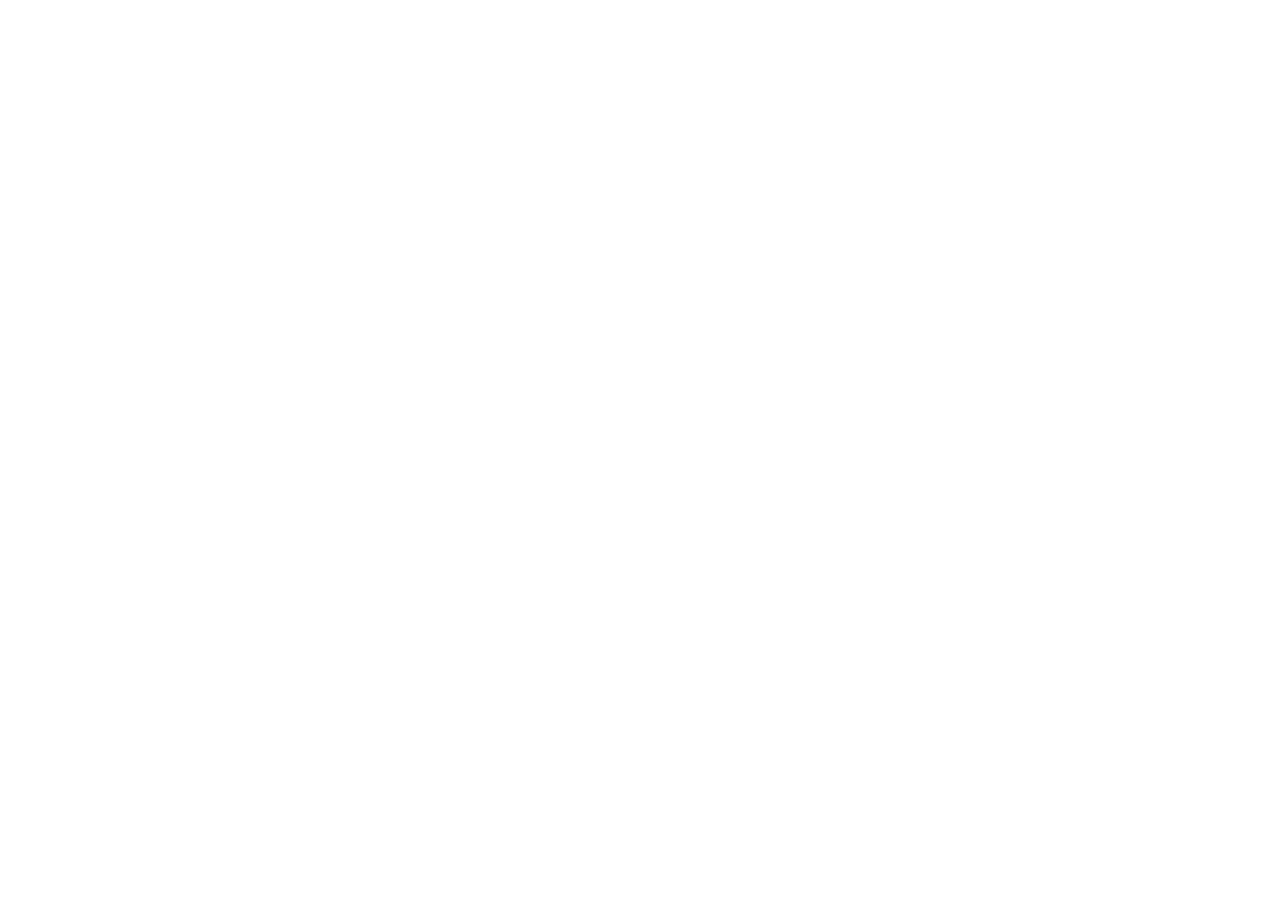
==== index.html @ fbb98ce0 "completed HW#1" ====
<!DOCTYPE html>
<html lang="en">

<head>
   <meta charset="UTF-8">
   <meta http-equiv="X-UA-Compatible" content="IE=edge">
   <meta name="viewport" content="width=device-width, initial-scale=1.0">
   <title>Java Script</title>
</head>

<body>
   <script src="app.js">
      'use strict';
   </script>
</body>

</html>
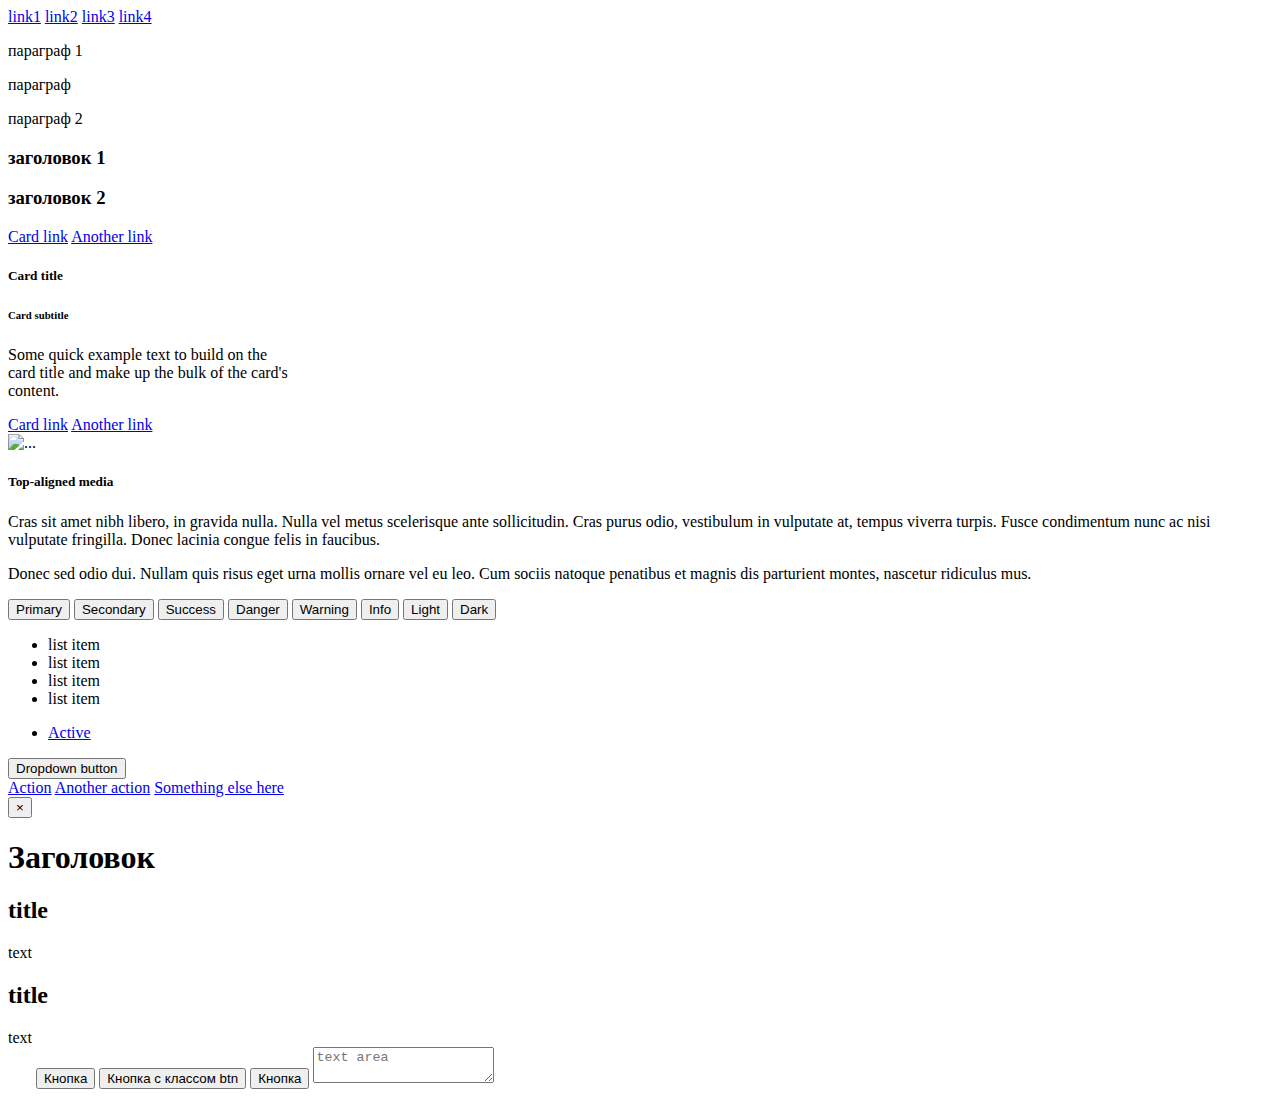
==== commit d49614f4: "completed HW#5 part1 and added css file" ====
--- a/index.html
+++ b/index.html
@@ -5,13 +5,164 @@
    <meta charset="UTF-8">
    <meta http-equiv="X-UA-Compatible" content="IE=edge">
    <meta name="viewport" content="width=device-width, initial-scale=1.0">
+   <link rel="stylesheet" href="style.css">
    <title>Java Script</title>
 </head>
 
 <body>
-   <script src="app.js">
-      'use strict';
-   </script>
+   <!-- * 5.1.1 Используя поиск по id, получите ссылку с текстом link4 и выведите ее в консоль. -->
+   <a href="#">link1</a>
+   <a href="#">link2</a>
+   <a href="#">link3</a>
+   <a href="#" id="four">link4</a>
+
+   <!-- * 5.1.2 Используя поиск по имени класса, получите все элементы с классом .one и выведите их в консоль. -->
+   <p class="one">параграф 1</p>
+   <p>параграф</p>
+   <p class="one">параграф 2</p>
+   <h3 class="one">заголовок 1</h3>
+   <h3>заголовок 2</h3>
+
+   <!-- * 5.1.3 Используя поиск по селектору (метод querySelectorAll) найдите только те ссылки с классом .card-link, которые находятся в card-body и выведите их в консоль. -->
+   <a href="#" class="card-link">Card link</a>
+   <a href="#" class="card-link">Another link</a>
+
+   <div class="card" style="width: 18rem;">
+      <div class="card-body">
+         <h5 class="card-title">Card title</h5>
+         <h6 class="card-subtitle mb-2 text-muted">Card subtitle</h6>
+         <p class="card-text">
+            Some quick example text to build on the card title and make up the bulk of the card's
+            content.
+         </p>
+         <a href="#" class="card-link">Card link</a>
+         <a href="#" class="card-link">Another link</a>
+      </div>
+   </div>
+
+   <!-- * 5.1.4 Используя поиск по селектору (метод querySelector) найдите div с атрибутом aria-valuenow="50" и выведите его в консоль. -->
+   <div class="progress">
+      <div class="progress-bar" role="progressbar" aria-valuenow="0" aria-valuemin="0" aria-valuemax="100"></div>
+   </div>
+   <div class="progress">
+      <div class="progress-bar" role="progressbar" style="width: 25%" aria-valuenow="25" aria-valuemin="0"
+         aria-valuemax="100"></div>
+   </div>
+   <div class="progress">
+      <div class="progress-bar" role="progressbar" style="width: 50%" aria-valuenow="50" aria-valuemin="0"
+         aria-valuemax="100"></div>
+   </div>
+   <div class="progress">
+      <div class="progress-bar" role="progressbar" style="width: 75%" aria-valuenow="75" aria-valuemin="0"
+         aria-valuemax="100"></div>
+   </div>
+   <div class="progress">
+      <div class="progress-bar" role="progressbar" style="width: 100%" aria-valuenow="100" aria-valuemin="0"
+         aria-valuemax="100"></div>
+   </div>
+
+   <!-- * 5.2.1 Обратитесь к элементу с классом .mt-0 и получите его родителя - элемент с классом .media-body. -->
+   <div class="media">
+      <img src="..." class="align-self-start mr-3" alt="...">
+      <div class="media-body">
+         <h5 class="mt-0">Top-aligned media</h5>
+         <p>
+            Cras sit amet nibh libero, in gravida nulla. Nulla vel metus scelerisque ante sollicitudin. Cras purus
+            odio, vestibulum in vulputate at, tempus viverra turpis. Fusce condimentum nunc ac nisi vulputate
+            fringilla. Donec lacinia congue felis in faucibus.
+         </p>
+         <p>
+            Donec sed odio dui. Nullam quis risus eget urna mollis ornare vel eu leo. Cum sociis natoque penatibus et
+            magnis dis parturient montes, nascetur ridiculus mus.
+         </p>
+      </div>
+   </div>
+
+   <!-- * 5.2.2 Добавьте в div c помощью appendChild следующую разметку: <h3>hello world</h3> -->
+   <div class="empty">
+   </div>
+
+   <!-- * 5.2.3 Найдите элемент с классом .btn-outline-warning и удалите его. Аналогичным образом удалите элемент с классом .btn-outline-dark -->
+   <!-- * 5.2.4 Найдите кнопку с классом .btn-info и сделайте текст в кнопке: "Кнопка".-->
+   <button type="button" class="btn btn-outline-primary">Primary</button>
+   <button type="button" class="btn btn-outline-secondary">Secondary</button>
+   <button type="button" class="btn btn-outline-success">Success</button>
+   <button type="button" class="btn btn-outline-danger">Danger</button>
+   <button type="button" class="btn btn-outline-warning">Warning</button>
+   <button type="button" class="btn btn-info">Info</button>
+   <button type="button" class="btn btn-outline-light">Light</button>
+   <button type="button" class="btn btn-outline-dark">Dark</button>
+
+   <!-- * 5.3.1 Найдите тег ul. И добавьте ему класс one. -->
+   <ul>
+      <li>list item</li>
+      <li>list item</li>
+      <li>list item</li>
+      <li>list item</li>
+   </ul>
+
+   <!-- * 5.3.2 Найдите элемент с классом .nav-link и используя метод toggle из свойства classList у элемента, добавьте или уберите класс .active. -->
+   <ul class="nav">
+      <li class="nav-item">
+         <a class="nav-link active" href="#">Active</a>
+      </li>
+   </ul>
+
+   <!-- * 5.3.3 Найдите элемент с классом .dropdown-menu и удалите этот класс, используя свойство classList у элемента, и метод remove(). -->
+   <!-- * 5.3.4 Добавьте в div с классом .menu следующую разметку: <a href="#">link</a> используя метод insertAdjacentHTML. -->
+   <div class="dropdown">
+      <button class="btn btn-secondary dropdown-toggle" type="button" id="dropdownMenuButton" data-toggle="dropdown"
+         aria-haspopup="true" aria-expanded="false">
+         Dropdown button
+      </button>
+      <div class="menu dropdown-menu" aria-labelledby="dropdownMenuButton">
+         <a class="dropdown-item" href="#">Action</a>
+         <a class="dropdown-item" href="#">Another action</a>
+         <a class="dropdown-item" href="#">Something else here</a>
+      </div>
+   </div>
+
+   <!-- * 5.3.5 Выведите в консоль значение атрибутов data-dismiss и aria-label с помощью метода getAttribute. -->
+   <button type="button" class="close" data-dismiss="modal" aria-label="Close">
+      <span aria-hidden="true">&times;</span>
+   </button>
+
+   <!-- * 5.3.6 Добавьте заголовку атрибут data-one="один" и атрибут     data-two="два" с помощью метода setAttribute. -->
+   <h1>Заголовок</h1>
+
+   <!-- * 5.3.7 Найдите заголовок с id="title" и замените значение id на что-то другое. -->
+   <article>
+      <h2>title</h2>
+      text
+   </article>
+   <article>
+      <h2 id="title">title</h2>
+      text
+   </article>
+
+   <!-- * 5.4.2 Дождитесь когда все картинки загрузятся (событие load) и   покажите с помощью alert сообщение: "все картинки загружены". -->
+   <img src="https://placeimg.com/1000/1000/animals" alt="">
+   <img src="https://placeimg.com/1000/1000/arch" alt="">
+   <img src="https://placeimg.com/1000/1000/nature" alt="">
+   <img src="https://placeimg.com/1000/1000/people" alt="">
+   <img src="https://placeimg.com/1000/1000/tech" alt="">
+   <img src="https://placeimg.com/1000/1000/tech/grayscale" alt="">
+   <img src="https://placeimg.com/1000/1000/tech/sepia" alt="">
+
+   <!-- * 5.4.3 Сделайте, чтобы по клику по кнопке с классом .btn появлялся alert('клик'). -->
+   <button>Кнопка</button>
+   <button class="btn">Кнопка с классом btn</button>
+   <button>Кнопка</button>
+
+   <!-- * 5.4.4 Сделайте, чтобы при наведении на textarea в консоли     появлялось сообщение: "вы навели на textarea" -->
+   <textarea placeholder="text area"></textarea>
+
+
+   <!-- <script src="app.js"></script>
+   <script src="app_2.js"></script>
+   <script src="app_3.js"></script>
+   <script src="app_4.js"></script> -->
+   <script src="app_5.js"></script>
 </body>
 
 </html>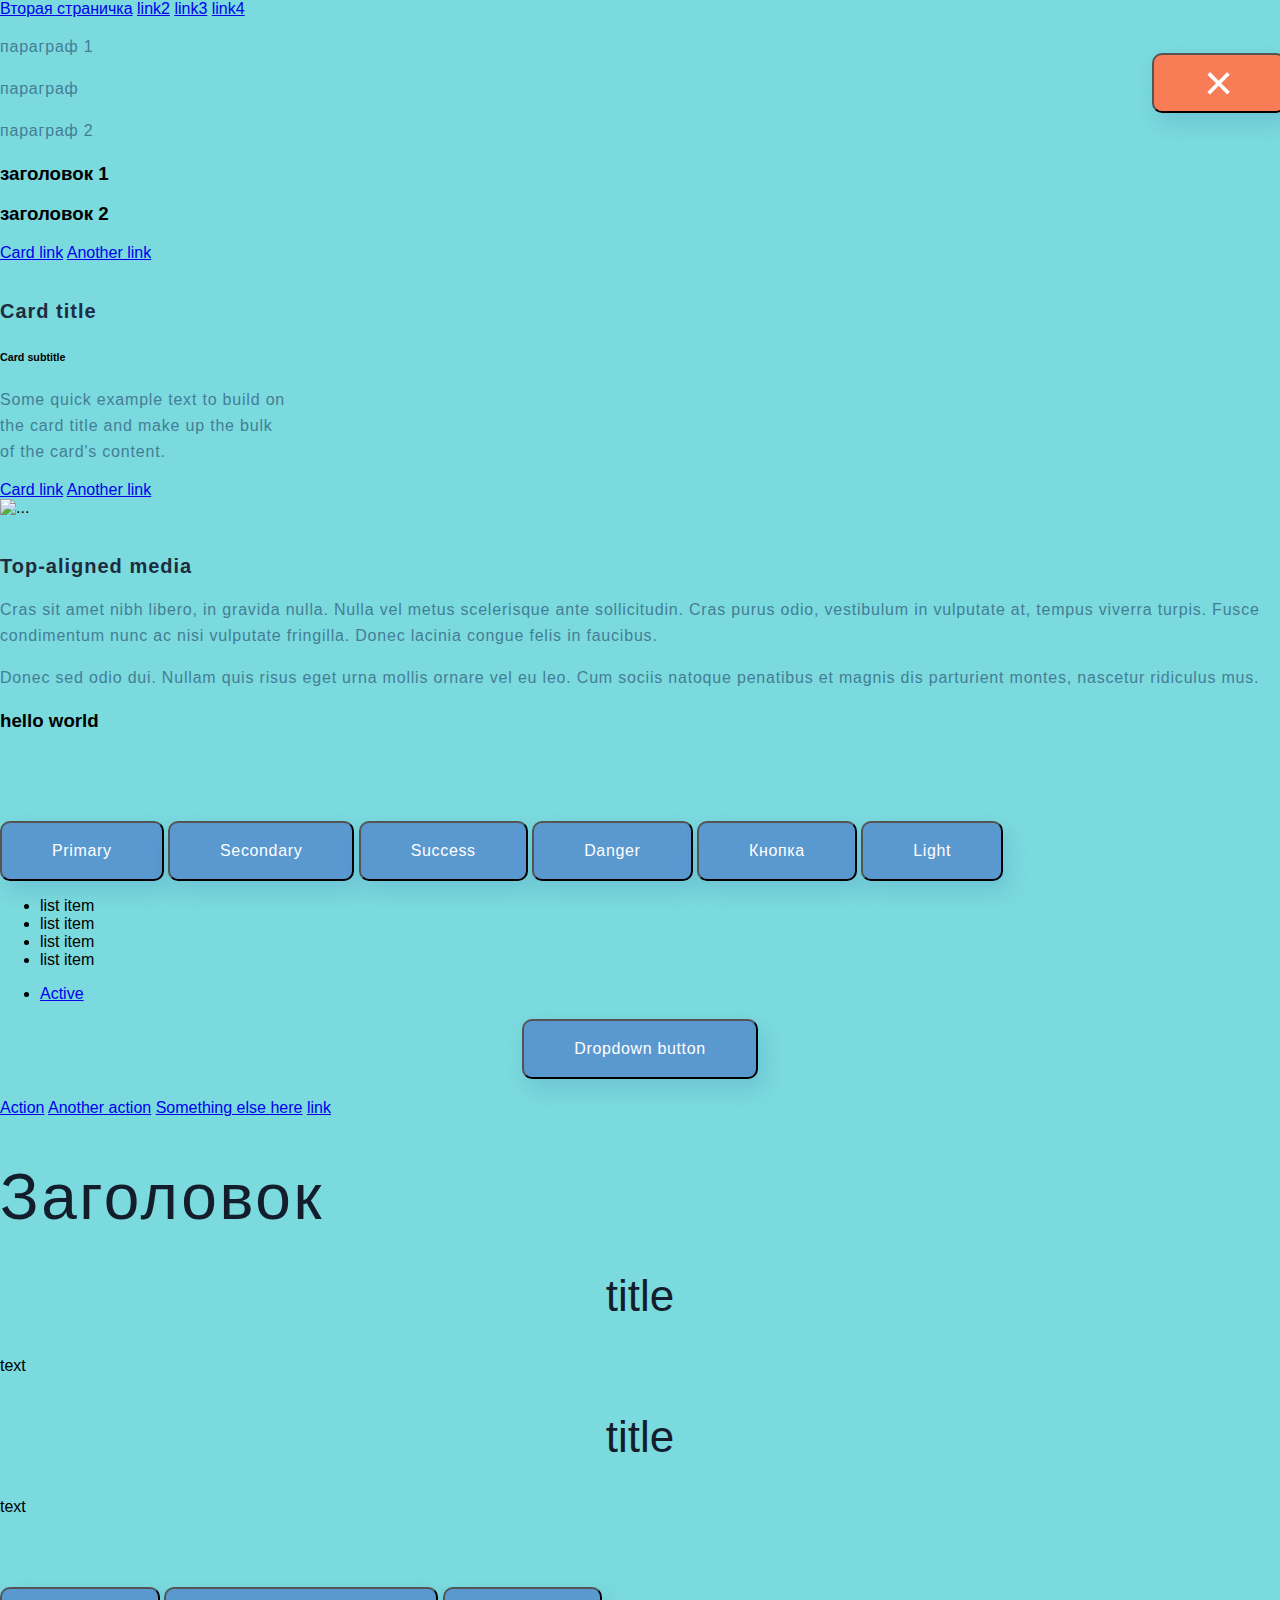
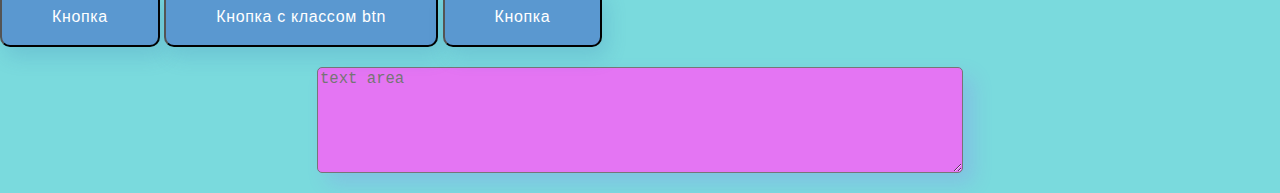
==== commit 78ccca19: "completed HW#5 part2 and added index-2.html" ====
--- a/index.html
+++ b/index.html
@@ -11,7 +11,7 @@
 
 <body>
    <!-- * 5.1.1 Используя поиск по id, получите ссылку с текстом link4 и выведите ее в консоль. -->
-   <a href="#">link1</a>
+   <a href="index-2.html" target="blank">Вторая страничка</a>
    <a href="#">link2</a>
    <a href="#">link3</a>
    <a href="#" id="four">link4</a>
@@ -158,11 +158,11 @@
    <textarea placeholder="text area"></textarea>
 
 
-   <!-- <script src="app.js"></script>
+   <script src="app.js"></script>
    <script src="app_2.js"></script>
    <script src="app_3.js"></script>
-   <script src="app_4.js"></script> -->
-   <script src="app_5.js"></script>
+   <script src="app_4.js"></script>
+   <script src="app_5_1.js"></script>
 </body>
 
 </html>--- a/style.css
+++ b/style.css
@@ -0,0 +1,83 @@
+body {
+   font-family: sans-serif;
+   background-color: rgb(122, 218, 221);
+   max-width: 1400px;
+   margin: 0 auto;
+   position: relative;
+}
+img {
+   width: 180px;
+   display: block;
+}
+p {
+  font-size: 16px;
+  line-height: 26px;
+  color: #1F3F68;
+  letter-spacing: 0.05em;
+  opacity: 0.6;
+}
+h1 {
+   font-size: 64px;
+   color: #131d2b;
+   width: 510px;
+   font-weight: 300;
+   line-height: 74px;
+   letter-spacing: 0.04em;
+   margin-bottom: 32px;
+}
+h2 {
+   font-weight: 500;
+   font-size: 44px;
+   color: #131d2b;
+   text-align: center;
+}
+h5 {
+   font-size: 20px;
+   line-height: 30px;
+   color: #1d2c3f;
+   letter-spacing: 0.05em;
+   margin-bottom: 14px;
+}
+button {
+   font-size: 16px;
+   line-height: 26px;
+   text-align: center;
+   letter-spacing: 0.04em;
+   color: #FFFFFF;
+   background: #5A98D0;
+   -webkit-box-shadow: 5px 10px 20px rgba(53, 110, 173, 0.2);
+   box-shadow: 5px 10px 20px rgba(53, 110, 173, 0.2);
+   border-radius: 10px;
+   padding: 15px 50px;
+   text-decoration: none;
+   margin-top: 71px;
+}
+#dropdownMenuButton {
+   display: block;
+   margin: 0 auto 20px;
+}
+.close {
+   background: #f87d57;
+   position: absolute;
+   top: -1%;
+   left: 90%;
+}
+.close span {
+   font-size: 50px;
+   display: block;
+   align-self: center;
+}
+textarea {
+   margin: 20px auto 20px;
+   display: block;
+   width: 50%;
+   height: 100px;
+   border-radius: 5px;
+   background: #e475f3;
+   -webkit-box-shadow: 10px 10px 20px rgba(53, 110, 173, 0.2);
+   box-shadow: 10px 10px 20px rgba(161, 94, 248, 0.2);
+   font-size: larger;
+}
+.green {
+   color: green;
+}